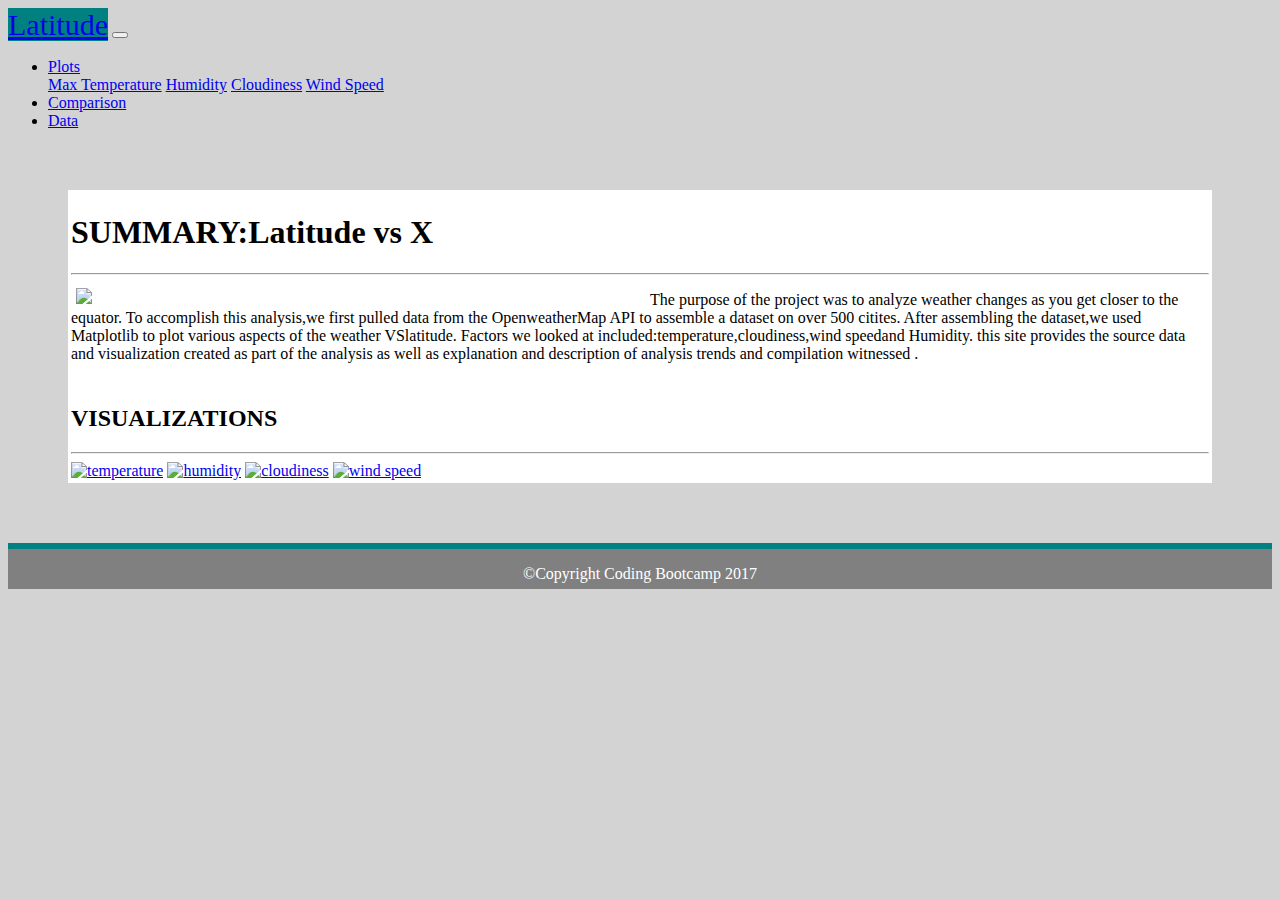
==== html_project/index.html @ 37d7d5a8 "renamed landing to index" ====
<!DOCTYPE html>
<html lang="en">
 <head>

   <meta charset="utf-8">
   <meta name="viewport" content="width=device-width, initial-scale=1">

   <title>Summary</title>
   <link rel="stylesheet" href="https://stackpath.bootstrapcdn.com/bootstrap/4.1.3/css/bootstrap.min.css" integrity="sha384-MCw98/SFnGE8fJT3GXwEOngsV7Zt27NXFoaoApmYm81iuXoPkFOJwJ8ERdknLPMO" crossorigin="anonymous">
   <link rel="stylesheet" href="style.css">
   <!--<link rel="stylesheet" href="bootstrap.min.css">-->
   <script src="https://code.jquery.com/jquery-3.3.1.slim.min.js" integrity="sha384-q8i/X+965DzO0rT7abK41JStQIAqVgRVzpbzo5smXKp4YfRvH+8abtTE1Pi6jizo" crossorigin="anonymous"></script>
   <script src="https://cdnjs.cloudflare.com/ajax/libs/popper.js/1.14.3/umd/popper.min.js" integrity="sha384-ZMP7rVo3mIykV+2+9J3UJ46jBk0WLaUAdn689aCwoqbBJiSnjAK/l8WvCWPIPm49" crossorigin="anonymous"></script>
   <script src="https://stackpath.bootstrapcdn.com/bootstrap/4.1.3/js/bootstrap.min.js" integrity="sha384-ChfqqxuZUCnJSK3+MXmPNIyE6ZbWh2IMqE241rYiqJxyMiZ6OW/JmZQ5stwEULTy" crossorigin="anonymous"></script>

 
 </head>
<body id="bodycolor">
       <nav class="navbar navbar-expand-lg navbar-light bg-light">
               <a id="navcolor" class="navbar-brand" href="landing.html">Latitude</a>
               <button class="navbar-toggler" type="button" data-toggle="collapse" data-target="#navbarSupportedContent" aria-controls="navbarSupportedContent" aria-expanded="false" aria-label="Toggle navigation">
                 <span class="navbar-toggler-icon"></span>
               </button>

               <div class="collapse navbar-collapse" id="navbarSupportedContent">
                 <ul class="navbar-nav ml-auto">

                   <li class="nav-item dropdown">
                     <a class="nav-link dropdown-toggle" href="#" id="navbarDropdown" role="button" data-toggle="dropdown" aria-haspopup="true" aria-expanded="false">
                       Plots
                     </a>
                     <div class="dropdown-menu" aria-labelledby="navbarDropdown">
                       <a class="dropdown-item" href="v1.html">Max Temperature</a>
                       <a class="dropdown-item" href="v2.html">Humidity</a>
                       <a class="dropdown-item" href="v3.html">Cloudiness</a>
                       <a class="dropdown-item" href="v4.html">Wind Speed</a>
                     </div>
                   </li>
                   <li class="nav-item">
                       <a class="nav-link" href="comparison.html">Comparison</a>
                     </li>
                   <li class="nav-item">
                         <a class="nav-link" href="data.htm">Data</a>
                   </li>
                 </ul>

               </div>
             </nav>
  
    <div class="container my-container">
        <div class="row">
              
              <div class="col-lg-7 col-md-7 col-sm-12 col-xs-12  my-column1">
                
                  <h1 >SUMMARY:Latitude vs X</h1>  
                  <hr>
                      <img id="moveleft" src ="C:\Thusneem\html\images\Fig1.png" width="50%">
                  
                      <p >
                      The purpose of the project was to analyze weather changes as you get closer to the equator.
                      To accomplish this analysis,we first pulled data from the OpenweatherMap API to assemble a dataset on over 500 citites.
                      After assembling the dataset,we used Matplotlib to plot various aspects of the weather VSlatitude.
                      Factors we looked at included:temperature,cloudiness,wind speedand Humidity.
                      this site provides the source data and visualization created as part of the
                      analysis as well as explanation and description of analysis trends and compilation witnessed .  
                      </p>   
               </div>     
              
              <div class="col-md-1 col-md-1 col-md-1"></div>
              <div class="col-lg-4 col-md-4 col-sm-12 col-xs-12  my-column2">
                
                   <h2>VISUALIZATIONS</h2>
                   <hr>
                     <a href="v1.html"><img src="C:\Thusneem\html\images\Fig1.png" alt="temperature" width="49%"></a>
                     <a href="v2.html"><img src="C:\Thusneem\html\images\Fig2.png" alt="humidity" width="49%"></a>
                     <a href="v3.html"><img src="C:\Thusneem\html\images\Fig3.png" alt="cloudiness" width="49%"></a>  
                     <a href="v4.html"><img src="C:\Thusneem\html\images\Fig4.png" alt="wind speed" width="49%"> </a>  
              </div> 
            
            </div>  
      </div>           

               
          
 </body>




      <footer>         
        <p> &copy;Copyright Coding Bootcamp 2017</p>                 
      </footer>
      </html>
---- html_project/style.css ----
#navcolor {
    font-size:30px;
    background-color: teal;
}

#moveleft{
    margin: 5px;
    float:left;
}
#bodycolor{
   
    background-color: lightgrey;
}

.my-container{
    margin:60px;
    
}
.my-column1{
      
    border:solid white;
    background-color: white;
}

  
.my-column2{
    
    border:solid white;
    background-color: white;

}

.column2 {
    float:left;
    padding: 5px;
  }
  
  
  .row::after {
    content: "";
    clear: both;
    display: table;
  }

  

footer{
    
    
    border-top: 6px solid teal;
    text-align: center;
    height:40px;
    background-color: gray;
    color: white;
 }
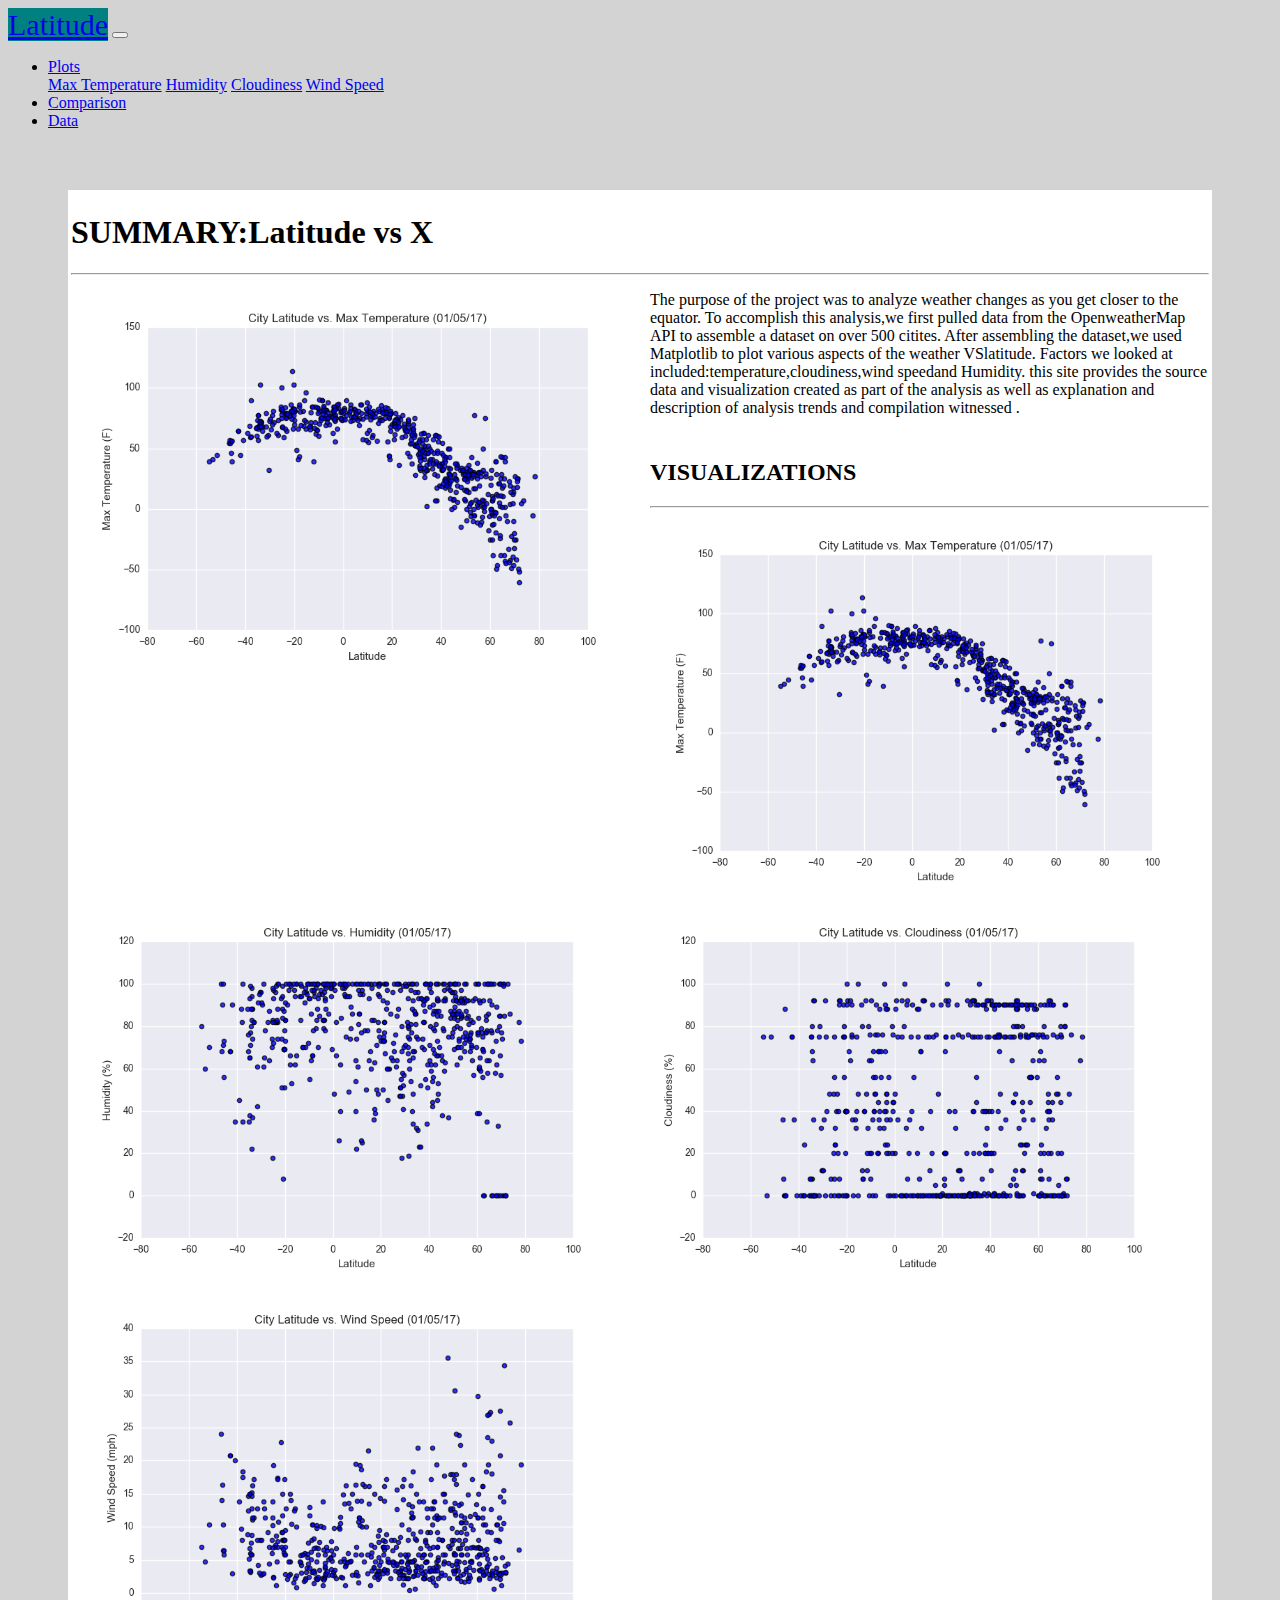
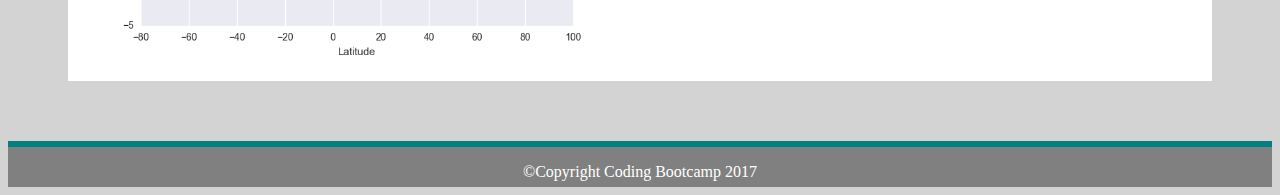
==== commit ee66f537: "Update index.html" ====
--- a/html_project/index.html
+++ b/html_project/index.html
@@ -55,7 +55,7 @@
                 
                   <h1 >SUMMARY:Latitude vs X</h1>  
                   <hr>
-                      <img id="moveleft" src ="C:\Thusneem\html\images\Fig1.png" width="50%">
+                      <img id="moveleft" src ="images\Fig1.png" width="50%">
                   
                       <p >
                       The purpose of the project was to analyze weather changes as you get closer to the equator.
@@ -72,10 +72,10 @@
                 
                    <h2>VISUALIZATIONS</h2>
                    <hr>
-                     <a href="v1.html"><img src="C:\Thusneem\html\images\Fig1.png" alt="temperature" width="49%"></a>
-                     <a href="v2.html"><img src="C:\Thusneem\html\images\Fig2.png" alt="humidity" width="49%"></a>
-                     <a href="v3.html"><img src="C:\Thusneem\html\images\Fig3.png" alt="cloudiness" width="49%"></a>  
-                     <a href="v4.html"><img src="C:\Thusneem\html\images\Fig4.png" alt="wind speed" width="49%"> </a>  
+                     <a href="v1.html"><img src="images\Fig1.png" alt="temperature" width="49%"></a>
+                     <a href="v2.html"><img src="images\Fig2.png" alt="humidity" width="49%"></a>
+                     <a href="v3.html"><img src="images\Fig3.png" alt="cloudiness" width="49%"></a>  
+                     <a href="v4.html"><img src="images\Fig4.png" alt="wind speed" width="49%"> </a>  
               </div> 
             
             </div>  
@@ -91,4 +91,4 @@
       <footer>         
         <p> &copy;Copyright Coding Bootcamp 2017</p>                 
       </footer>
-      </html>+      </html>
